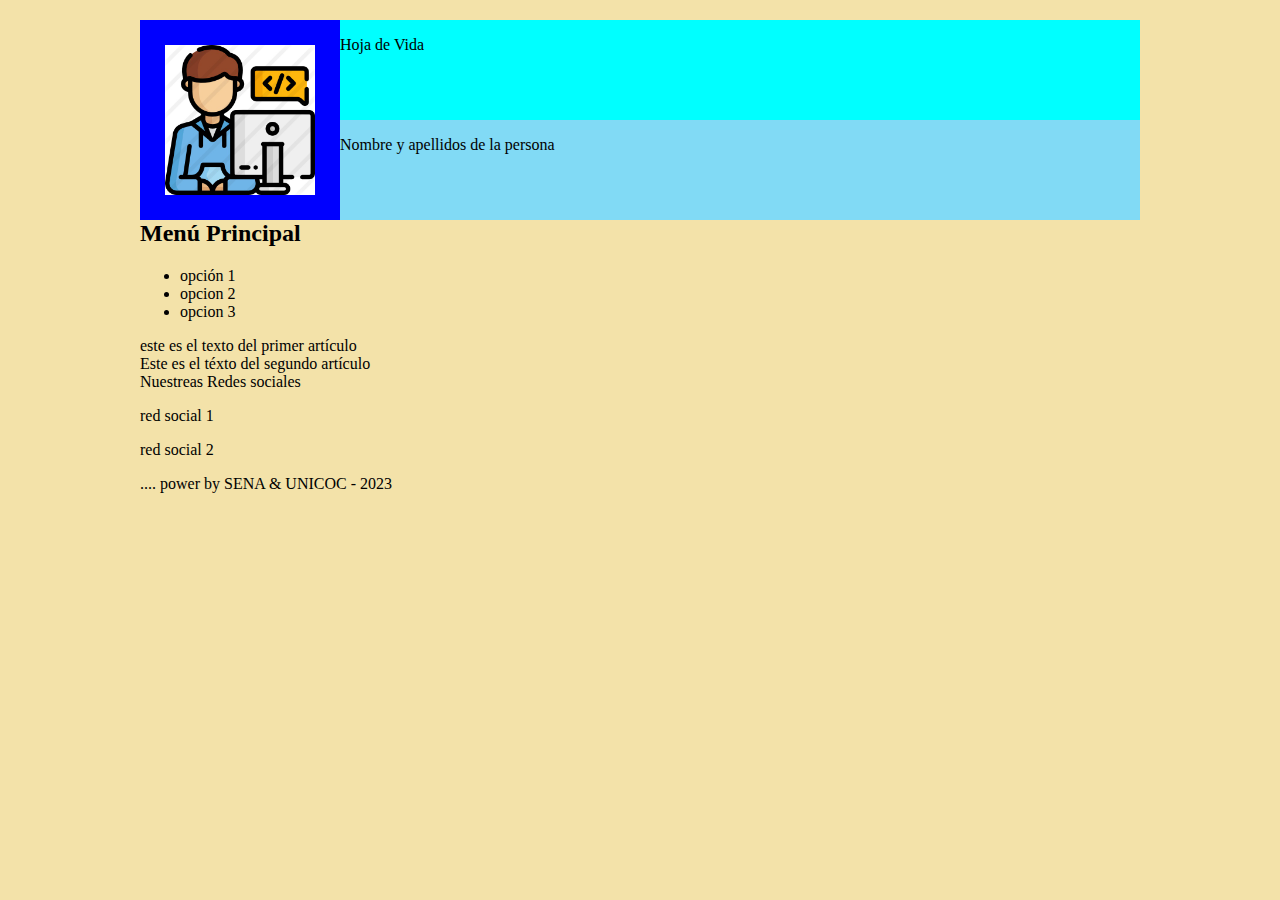
==== index.html @ 650e01fd "initial commit" ====
<!-- Diseño de página WEB, Hoja de vida -->
<!DOCTYPE html>
<html lang="es">
	<head>
		<title>Mi hoja de vida</title>
		<link rel="icon" href="imagenes/icono_web1.png" type="image/png" sizes="20x20">
		<meta charset="utf-8">
		<meta name="description" content="Esta es mi hoja de vida en HTML Diseñada con etiquetas estructurales (cabecera, navegación, Imagen, secciones y pie de página">
		<meta name="keyworks" content="HTML, CSS, JavaScript, web, página, curriculum">
		<link rel="stylesheet" type="text/css" href="css/style.css">

	</head>

	<body>

	<header> <!-- Aquí empieza la definición de la cabecera -->
		<figure> <!-- sector para la foto -->
			<img src="imagenes/foto_hv_h1.jpg" 
				 alt="Foto HV"
		         title="Foto HV" height="150">
		</figure>
		<div id="titulo"> <!-- sector para el título HV -->
			<p>Hoja de Vida</p>
		</div>
		<div id="subtitulo"> <!-- sector para el nombre de la persona -->
			<p>Nombre y apellidos de la persona</p>
		</div>



		
	</header> <!-- Aquí termina la cabecera -->

	<nav>
		<h2> Menú Principal </h2>
		<ul>
			<li>opción 1</li>
			<li>opcion 2</li>
			<li>opcion 3</li>
		</ul>
	</nav>

	<main>
		<section>
			<article>
				este es el texto del primer artículo
			</article>

			<article>
				Este es el téxto del segundo artículo
			</article>

		</section>

		<aside>
			Nuestreas Redes sociales
			<p> red social 1</p>
			<p> red social 2</p>

		</aside>
	</main>

	<footer>
		.... power by SENA & UNICOC - 2023
	</footer>

	</body>
</html>
---- css/style.css ----
body{
background: #F3E2A9;
width: 1000px;
margin: 0 auto;
}
figure{
width: 200px;
height: 200px;
display: flex;
justify-content: center;
align-items: center;
background: blue;
float: left;
transition: 3s;
margin: 0;
}
#titulo{
width: 800px;
height: 100px;
background: cyan;
float: left;
}
#subtitulo{
width: 800px;
height: 100px;
background: #81DAF5;
float: left;
}
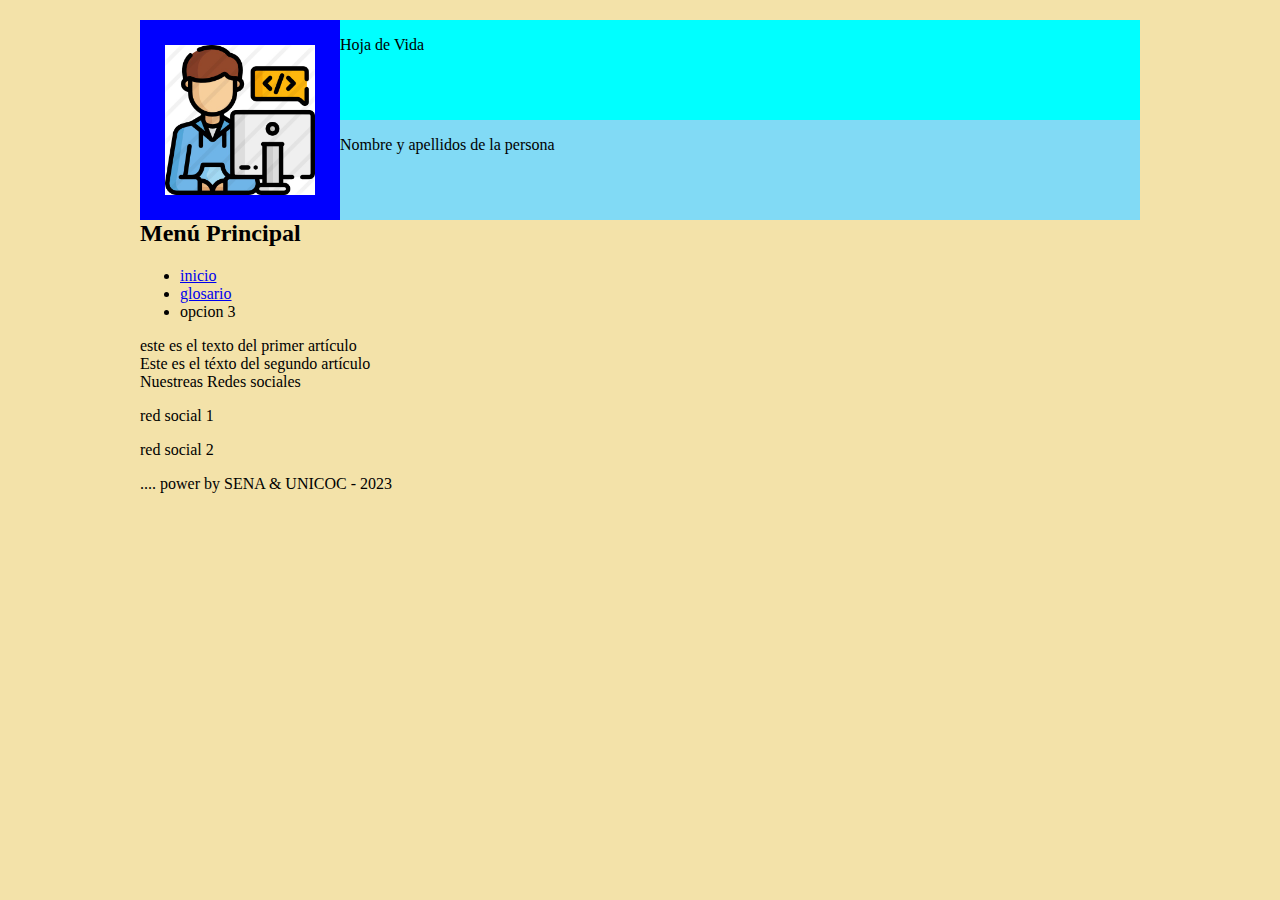
==== commit f940df29: "initial commit" ====
--- a/index.html
+++ b/index.html
@@ -34,9 +34,9 @@
 	<nav>
 		<h2> Menú Principal </h2>
 		<ul>
-			<li>opción 1</li>
-			<li>opcion 2</li>
-			<li>opcion 3</li>
+			<li><a href="index.html">inicio</a></li>
+			<li><a href="glosario.html">glosario</a></li>
+			<li><a>opcion 3</a></li>
 		</ul>
 	</nav>
 
